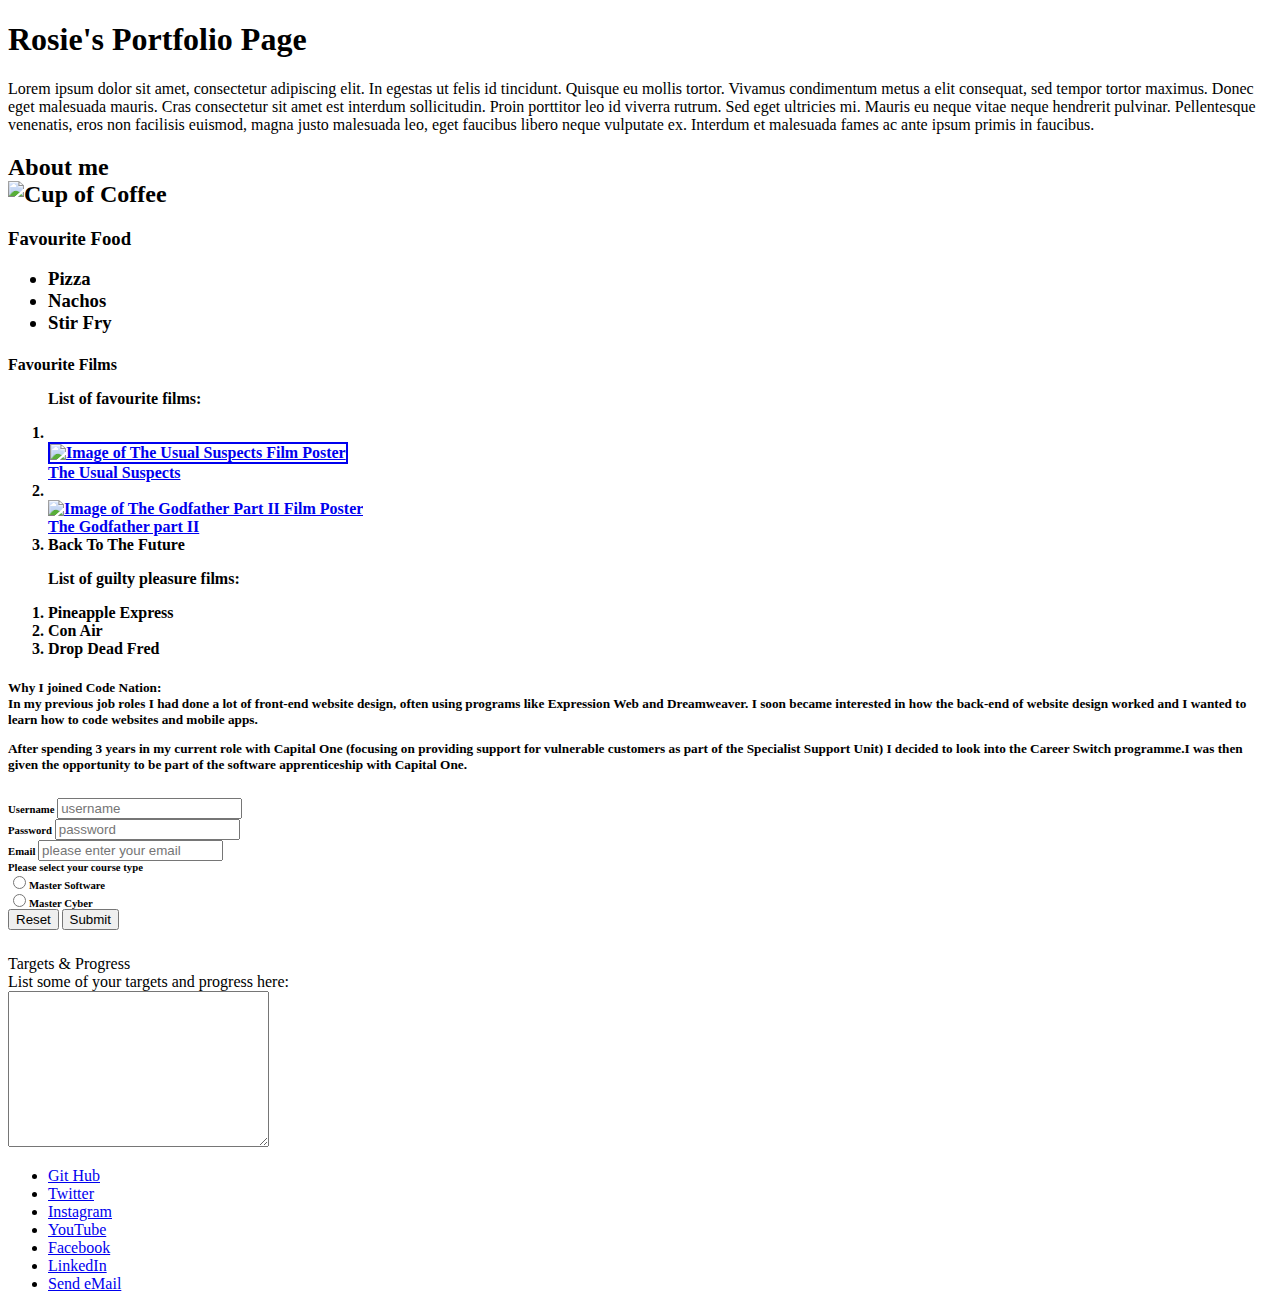
==== index.html @ 42371ce3 "changes v2.4" ====
<!DOCTYPE html>
<html lang="en">
<head>
    <meta charset="UTF-8">
    <meta http-equiv="X-UA-Compatible" content="IE=edge">
    <meta name="viewport" content="width=device-width, initial-scale=1.0">
    <title>HTML Practice</title>
    <script defer src="/your-path-to-fontawesome/js/all.js"></script>
</head>
<body>
    <header>
    <h1>Rosie's Portfolio Page</h1>
    </header>
    <article>
    <p>Lorem ipsum dolor sit amet, consectetur adipiscing elit. In egestas ut felis id tincidunt. Quisque eu mollis tortor. Vivamus condimentum metus a elit consequat, sed tempor tortor maximus. Donec eget malesuada mauris. Cras consectetur sit amet est interdum sollicitudin. Proin porttitor leo id viverra rutrum. Sed eget ultricies mi. Mauris eu neque vitae neque hendrerit pulvinar. Pellentesque venenatis, eros non facilisis euismod, magna justo malesuada leo, eget faucibus libero neque vulputate ex. Interdum et malesuada fames ac ante ipsum primis in faucibus. </p>
    </article>
    <h2>About me<br><img 
        class ="Photo" 
        src="https://media-cldnry.s-nbcnews.com/image/upload/t_nbcnews-fp-1024-512,f_auto,q_auto:best/newscms/2019_33/2203981/171026-better-coffee-boost-se-329p.jpg" alt="Cup of Coffee" 
        width= "440px" 
        height="250px"/></br></h2>
    <h3>Favourite Food
        <ul>
            <li>Pizza</li>
            <li>Nachos</li>
            <li>Stir Fry</li>
        </ul>
    </h3>
    <h4>Favourite Films
        <div>  
            <ol><p>List of favourite films:</p>
            <li><br><a href="https://www.imdb.com/title/tt0114814/?ref_=tt_mv_close"target="_blank">
                <img src="https://www.tvguide.com/a/img/catalog/provider/1/2/1-172369979.jpg" 
                border= "2px" width="240px"height ="320px"
                alt="Image of The Usual Suspects Film Poster" 
                ><br>The Usual Suspects</li></a>
            <li><br><a href ="https://www.imdb.com/title/tt0071562/?ref_=fn_al_tt_2"target="_blank">
                <img src="https://m.media-amazon.com/images/M/MV5BMWMwMGQzZTItY2JlNC00OWZiLWIyMDctNDk2ZDQ2YjRjMWQ0XkEyXkFqcGdeQXVyNzkwMjQ5NzM@._V1_.jpg"
                width="240px"height ="320px" alt="Image of The Godfather Part II Film Poster">
                <br>The Godfather part II</li></a>
            <li>Back To The Future</li>
        </ol>
    </div>
    <div>
        <ol><p>List of guilty pleasure films:</p>
            <li>Pineapple Express</li>
            <li>Con Air</li>
            <li>Drop Dead Fred</li>
        </ol>
    </div>   
    </h4>
    <h5>
        <p>Why I joined Code Nation:<br> In my previous job roles I had done a lot of front-end website design, often using programs like Expression Web and Dreamweaver. I soon became interested in how the back-end of website design worked and I wanted to learn how to code websites and mobile apps.</p>
           
        <p>After spending 3 years in my current role with Capital One (focusing on providing support for vulnerable customers as part of the Specialist Support Unit) I decided to look into the Career Switch programme.I was then given the opportunity to be part of the software apprenticeship with Capital One. </p>
        </p>
    </h5>
    <h6>
        <form id="Username-Password Form">
        <div class="Form Group">
            <label id="Username">Username</label>
            <input 
            type="text" 
            name="Username" 
            id= "Username"
            placeholder="username"
            >
        </div>
        <div class="Form Group">
            <label id="Password">Password</label>
            <input 
            type="password" 
            name="Password" 
            id= "Password"
            placeholder="password"
            >
        </div>   
        <div class="Form Group">
            <label id="email-label" 
            for="email">Email</label>
            <input
              type="email"
              name="email"
              id="email"
              class="form-control"
              placeholder="please enter your email"
              required
            /> 
            <div>
            <label for="Course Type">Please select your course type</label> <br>
            <label><input type="radio" name="Course Type" id="Course Type"/>Master Software</label><br>
            <label><input type="radio" name="Course Type" id="Course Type"/>Master Cyber</label><br>
              </div>
        </div>
        <div class="reset-submit buttons"> 
            <button type= "Reset">Reset</button>
            <button type="submit">Submit</button>
        </div>
        </form>
    </h6>
    <h7>
        <div>Targets & Progress</div>
        <div contenteditable="true">List some of your targets and progress here:</div>
        <textarea name="textbox" id="textbox" cols="30" rows="10">
        </textarea>
          
    </h7>
</body>

<footer>
    <ul>
    <li><a href="https://github.com/"target="_blank">Git Hub</a><i class="fab fa-github"></i></a>
    <li><a href="https://twitter.com"target="_blank"><i class="fab fa-twitter"></i>Twitter</a></li>
    <li><a href="https://www.instagram.com"target="_blank"><i class="fab fa-instagram"></i>Instagram</a></li>
    <li><a href="https://www.youtube.com/"target="_blank"><i class="fab fa-youtube"></i>YouTube</a></li>
    <li><a href="https://www.facebook.com/"target="_blank"><i class="fab fa-facebook"></i>Facebook</a></li>
    <li><a href="https://www.linkedin.com/"target="_blank"><i class="fab fa-linkedin"></i>LinkedIn</a></li>
    <li><a href="mailto:example@example.com" class="btn contact-details"><i class="fas fa-at"></i> Send eMail</a></li>
    </li>
    </ul>
</footer>
</html>
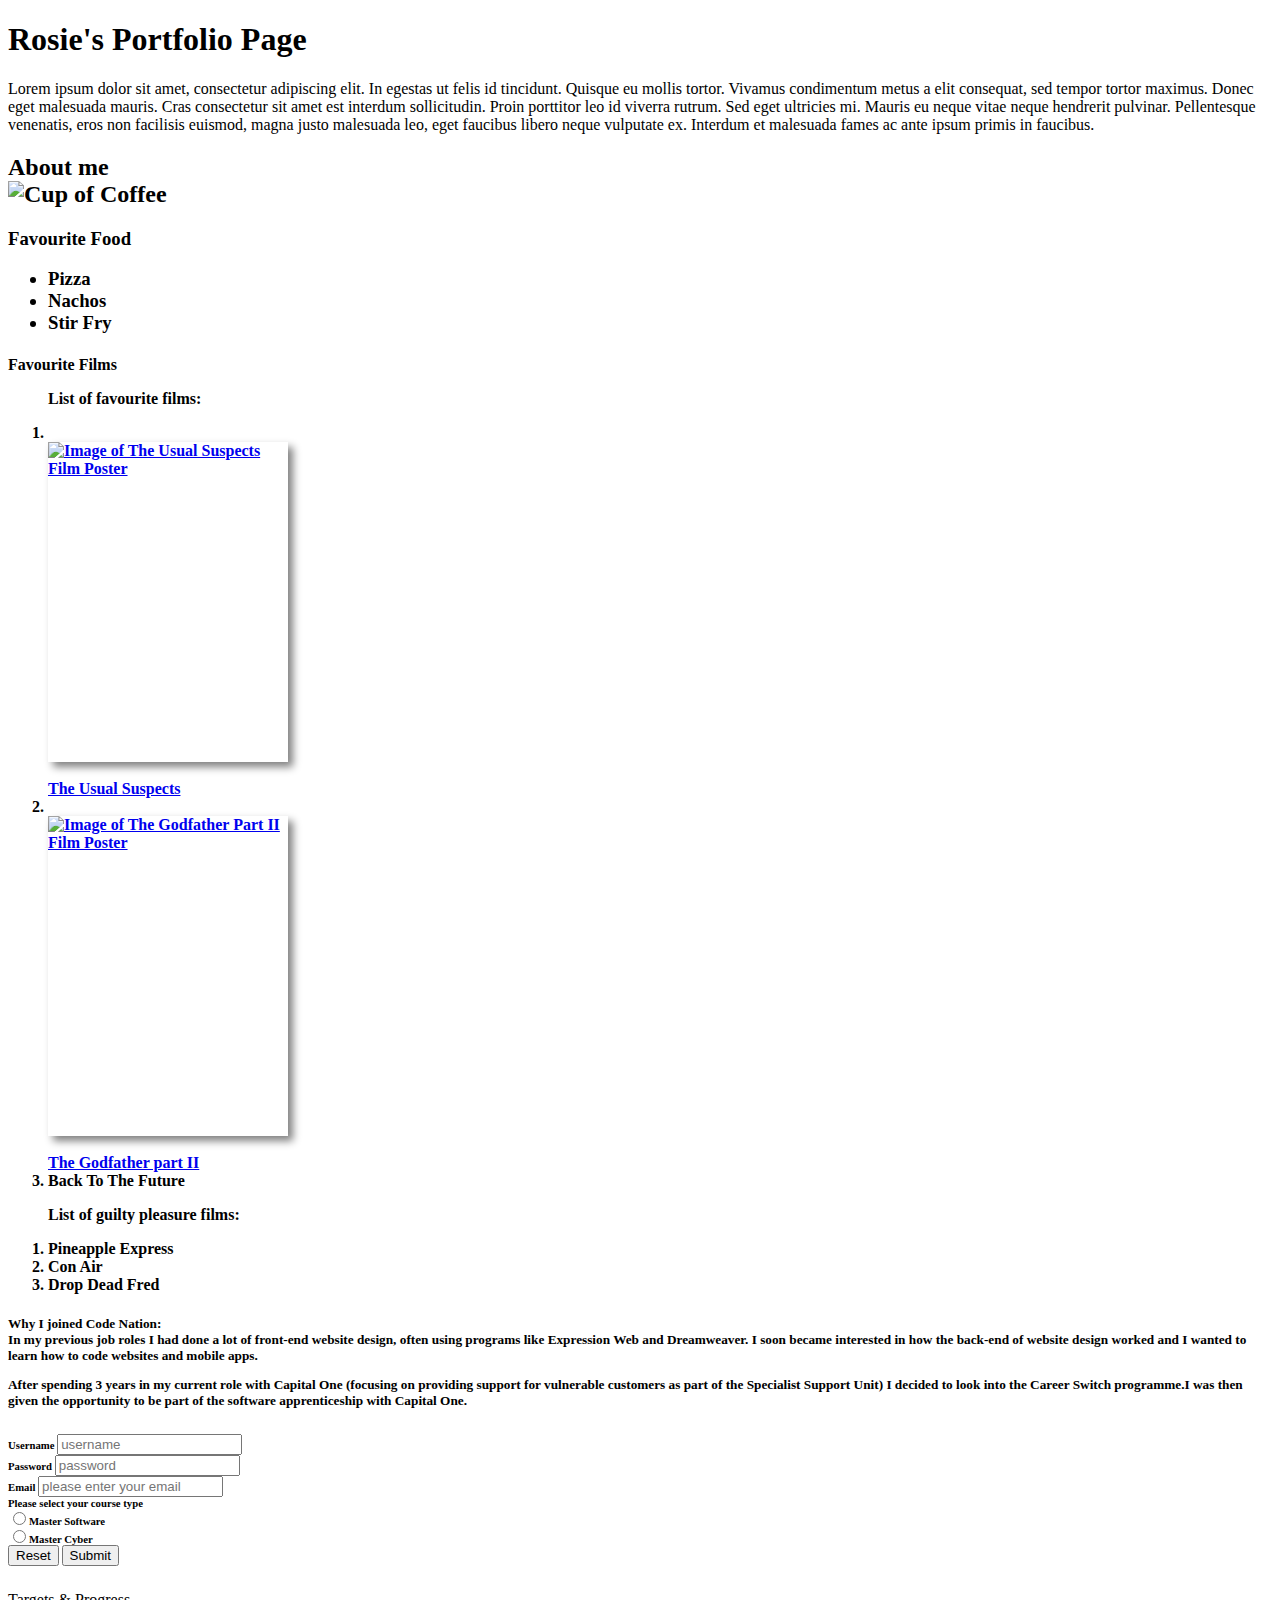
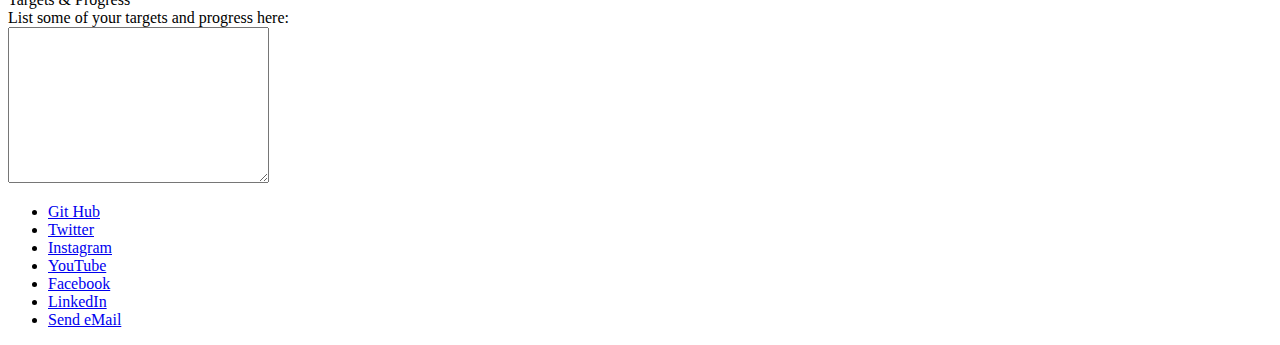
==== commit 7e14ab78: "changes v2.6" ====
--- a/index.html
+++ b/index.html
@@ -5,7 +5,9 @@
     <meta http-equiv="X-UA-Compatible" content="IE=edge">
     <meta name="viewport" content="width=device-width, initial-scale=1.0">
     <title>HTML Practice</title>
+    <link href="Style.css" rel="stylesheet" type= "text/css">
     <script defer src="/your-path-to-fontawesome/js/all.js"></script>
+    
 </head>
 <body>
     <header>
@@ -29,14 +31,22 @@
     <h4>Favourite Films
         <div>  
             <ol><p>List of favourite films:</p>
-            <li><br><a href="https://www.imdb.com/title/tt0114814/?ref_=tt_mv_close"target="_blank">
+            <li><br>
+                <a href="https://www.imdb.com/title/tt0114814/?ref_=tt_mv_close"
+                target="_blank">
                 <img src="https://www.tvguide.com/a/img/catalog/provider/1/2/1-172369979.jpg" 
-                border= "2px" width="240px"height ="320px"
-                alt="Image of The Usual Suspects Film Poster" 
+                class="film-1"
+                width="240px"
+                height ="320px"
+                alt="Image of The Usual Suspects Film Poster"  
                 ><br>The Usual Suspects</li></a>
-            <li><br><a href ="https://www.imdb.com/title/tt0071562/?ref_=fn_al_tt_2"target="_blank">
+            <li><br><a href ="https://www.imdb.com/title/tt0071562/?ref_=fn_al_tt_2"
+                target="_blank">
                 <img src="https://m.media-amazon.com/images/M/MV5BMWMwMGQzZTItY2JlNC00OWZiLWIyMDctNDk2ZDQ2YjRjMWQ0XkEyXkFqcGdeQXVyNzkwMjQ5NzM@._V1_.jpg"
-                width="240px"height ="320px" alt="Image of The Godfather Part II Film Poster">
+                class="film-2"
+                width="240px"
+                height ="320px" 
+                alt="Image of The Godfather Part II Film Poster">
                 <br>The Godfather part II</li></a>
             <li>Back To The Future</li>
         </ol>
--- a/Style.css
+++ b/Style.css
@@ -0,0 +1,17 @@
+h1{
+    font-family: verdana;  
+    }
+.film-1{
+    max-width: 500px;
+    display: block;
+    margin: 0;
+    border-radius: 0%;
+    box-shadow: 5px 5px 8px grey;
+  }
+  .film-2{
+    max-width: 500px;
+    display: block;
+    margin: 0;
+    border-radius: 0%;
+    box-shadow: 5px 5px 8px grey;
+  }
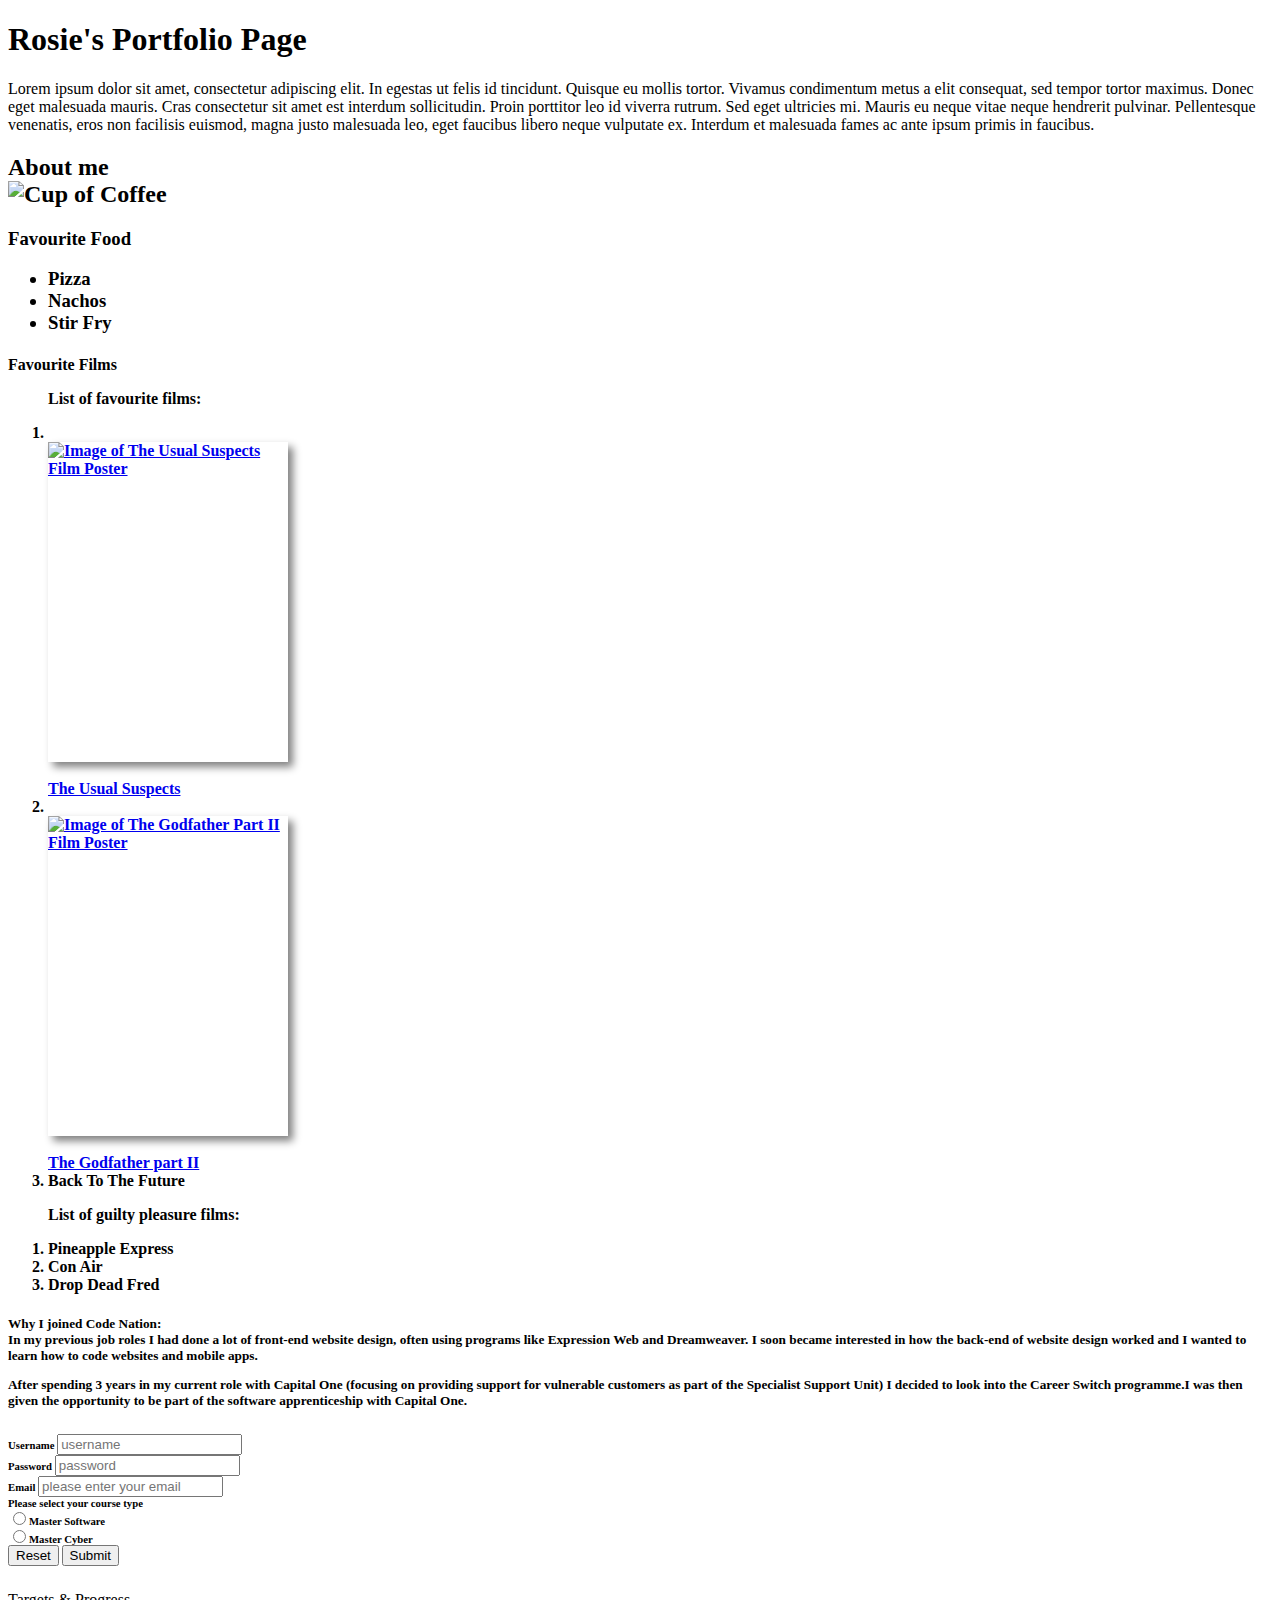
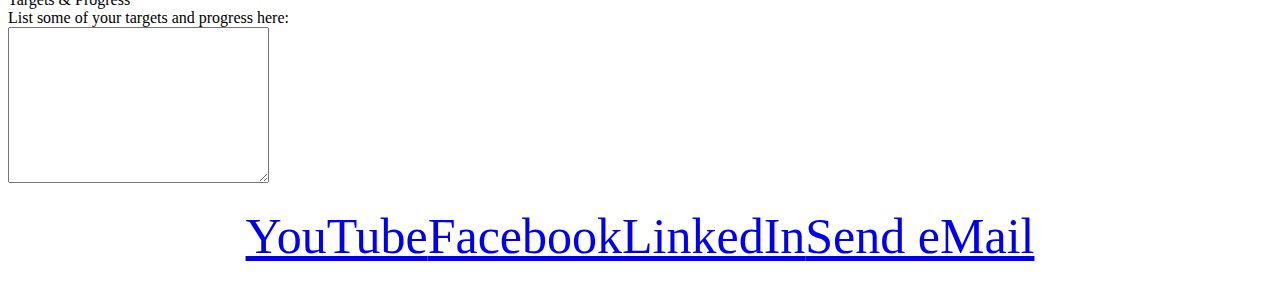
==== commit c2ef0430: "changes v2.7" ====
--- a/index.html
+++ b/index.html
@@ -6,6 +6,9 @@
     <meta name="viewport" content="width=device-width, initial-scale=1.0">
     <title>HTML Practice</title>
     <link href="Style.css" rel="stylesheet" type= "text/css">
+    <link rel="stylesheet" href="https://use.fontawesome.com/releases/v5.15.4/css/all.css" 
+    integrity="sha384-DyZ88mC6Up2uqS4h/KRgHuoeGwBcD4Ng9SiP4dIRy0EXTlnuz47vAwmeGwVChigm" 
+    crossorigin="anonymous">
     <script defer src="/your-path-to-fontawesome/js/all.js"></script>
     
 </head>
@@ -118,10 +121,10 @@
 </body>
 
 <footer>
-    <ul>
-    <li><a href="https://github.com/"target="_blank">Git Hub</a><i class="fab fa-github"></i></a>
-    <li><a href="https://twitter.com"target="_blank"><i class="fab fa-twitter"></i>Twitter</a></li>
-    <li><a href="https://www.instagram.com"target="_blank"><i class="fab fa-instagram"></i>Instagram</a></li>
+    <ul class="social-links">
+    <li><a href="https://github.com/"target="_blank" alt= "Git Hub"></a><i class="fab fa-github"></i></a>
+    <li><a href="https://twitter.com"target="_blank" alt= "Twitter"><i class="fab fa-twitter"></i></a></li>
+    <li><a href="https://www.instagram.com"target="_blank" alt= "Instagram"><i class="fab fa-instagram"></i></a></li>
     <li><a href="https://www.youtube.com/"target="_blank"><i class="fab fa-youtube"></i>YouTube</a></li>
     <li><a href="https://www.facebook.com/"target="_blank"><i class="fab fa-facebook"></i>Facebook</a></li>
     <li><a href="https://www.linkedin.com/"target="_blank"><i class="fab fa-linkedin"></i>LinkedIn</a></li>
--- a/Style.css
+++ b/Style.css
@@ -15,3 +15,15 @@
     border-radius: 0%;
     box-shadow: 5px 5px 8px grey;
   }
+  .social-links{
+    display: flex;
+    list-style-type: none;
+    justify-content: center;
+    padding: 0;
+    margin: 0;
+  }
+  .social-links {
+    color: rgb(0, 0, 0);
+    font-size: 50px;
+    margin: 20px;
+  }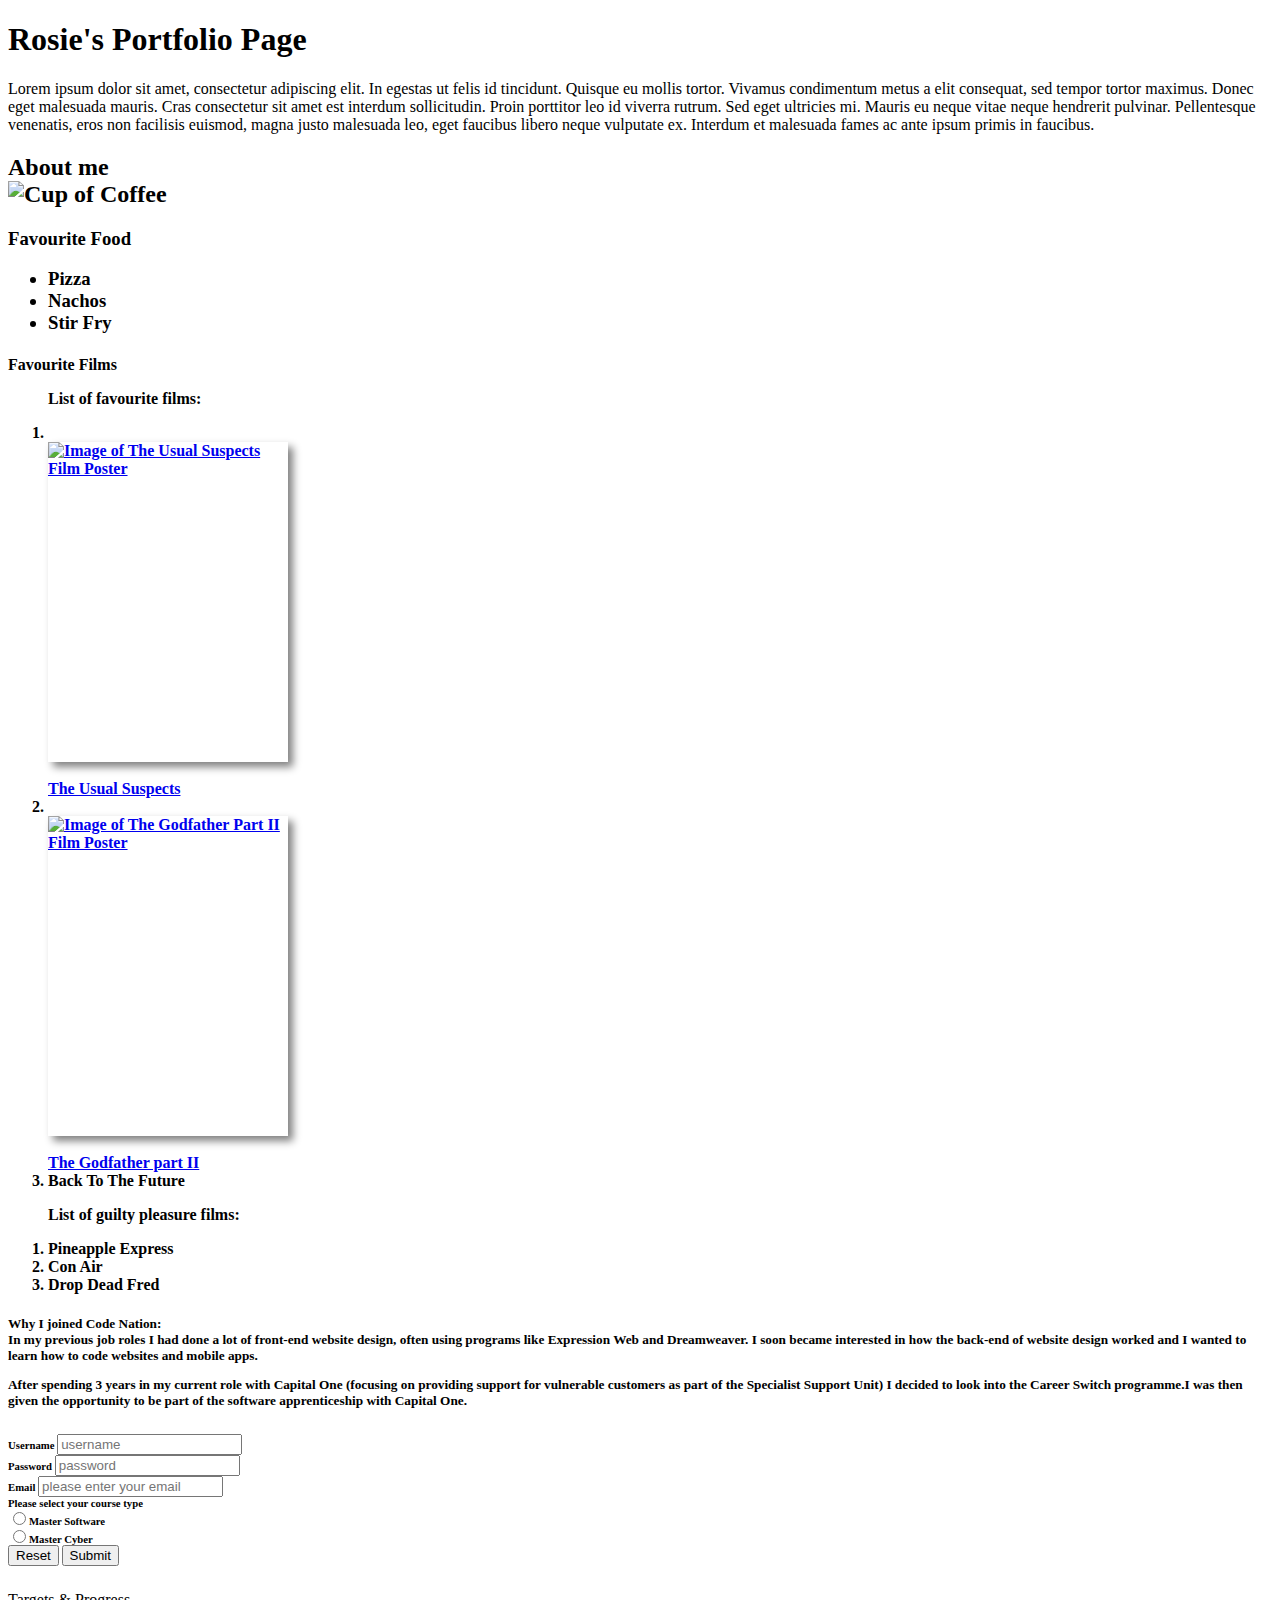
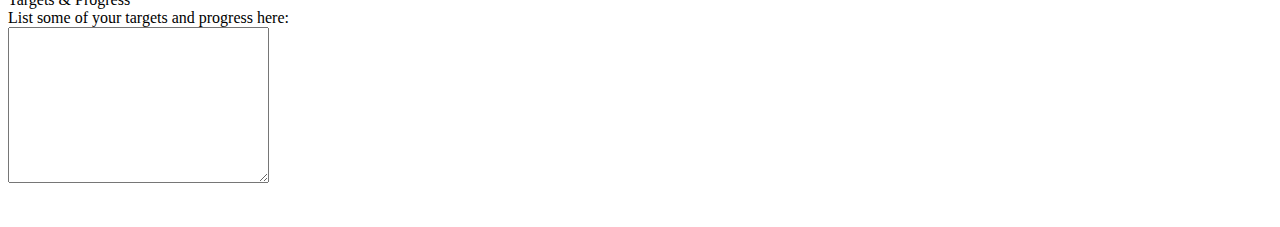
==== commit 06244e57: "changes v2.8" ====
--- a/index.html
+++ b/index.html
@@ -122,13 +122,13 @@
 
 <footer>
     <ul class="social-links">
-    <li><a href="https://github.com/"target="_blank" alt= "Git Hub"></a><i class="fab fa-github"></i></a>
-    <li><a href="https://twitter.com"target="_blank" alt= "Twitter"><i class="fab fa-twitter"></i></a></li>
+    <li><a href="https://github.com/freecodecamp" target="_blank" alt= "Git Hub"><i class="fab fa-github"></i></a>
+    <li><a href="https://twitter.com" target="_blank" alt= "Twitter"><i class="fab fa-twitter"></i></a></li>
     <li><a href="https://www.instagram.com"target="_blank" alt= "Instagram"><i class="fab fa-instagram"></i></a></li>
-    <li><a href="https://www.youtube.com/"target="_blank"><i class="fab fa-youtube"></i>YouTube</a></li>
-    <li><a href="https://www.facebook.com/"target="_blank"><i class="fab fa-facebook"></i>Facebook</a></li>
-    <li><a href="https://www.linkedin.com/"target="_blank"><i class="fab fa-linkedin"></i>LinkedIn</a></li>
-    <li><a href="mailto:example@example.com" class="btn contact-details"><i class="fas fa-at"></i> Send eMail</a></li>
+    <li><a href="https://www.youtube.com/"target="_blank" alt= "YouTube"><i class="fab fa-youtube"></i></a></li>
+    <li><a href="https://www.facebook.com/"target="_blank" alt= "Facebook"><i class="fab fa-facebook"></i></a></li>
+    <li><a href="https://www.linkedin.com/"target="_blank" alt= "LinkedIn"><i class="fab fa-linkedin"></i></a></li>
+    <li><a href="mailto:example@example.com" class="btn contact-details" alt= "Send eMail"><i class="fas fa-at"></i></a></li>
     </li>
     </ul>
 </footer>
--- a/Style.css
+++ b/Style.css
@@ -1,4 +1,4 @@
-h1{
+h1, h4{
     font-family: verdana;  
     }
 .film-1{
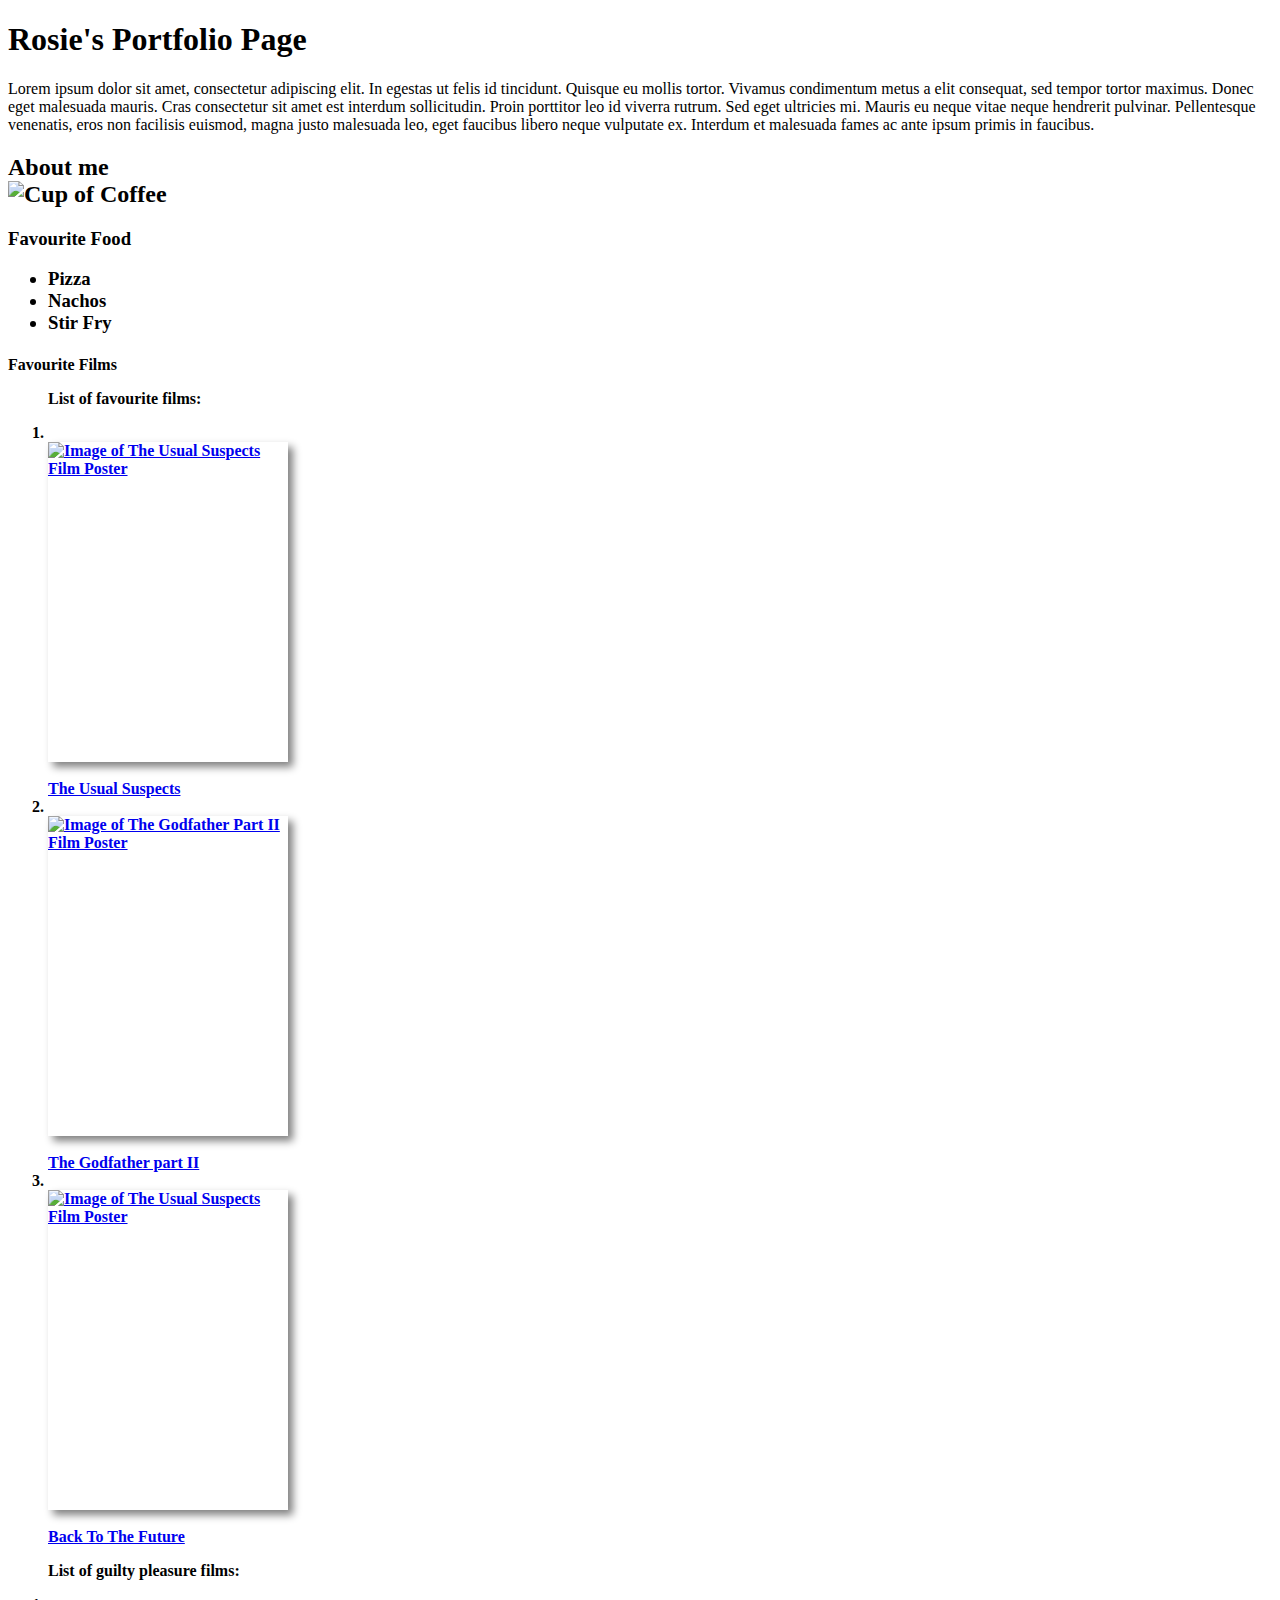
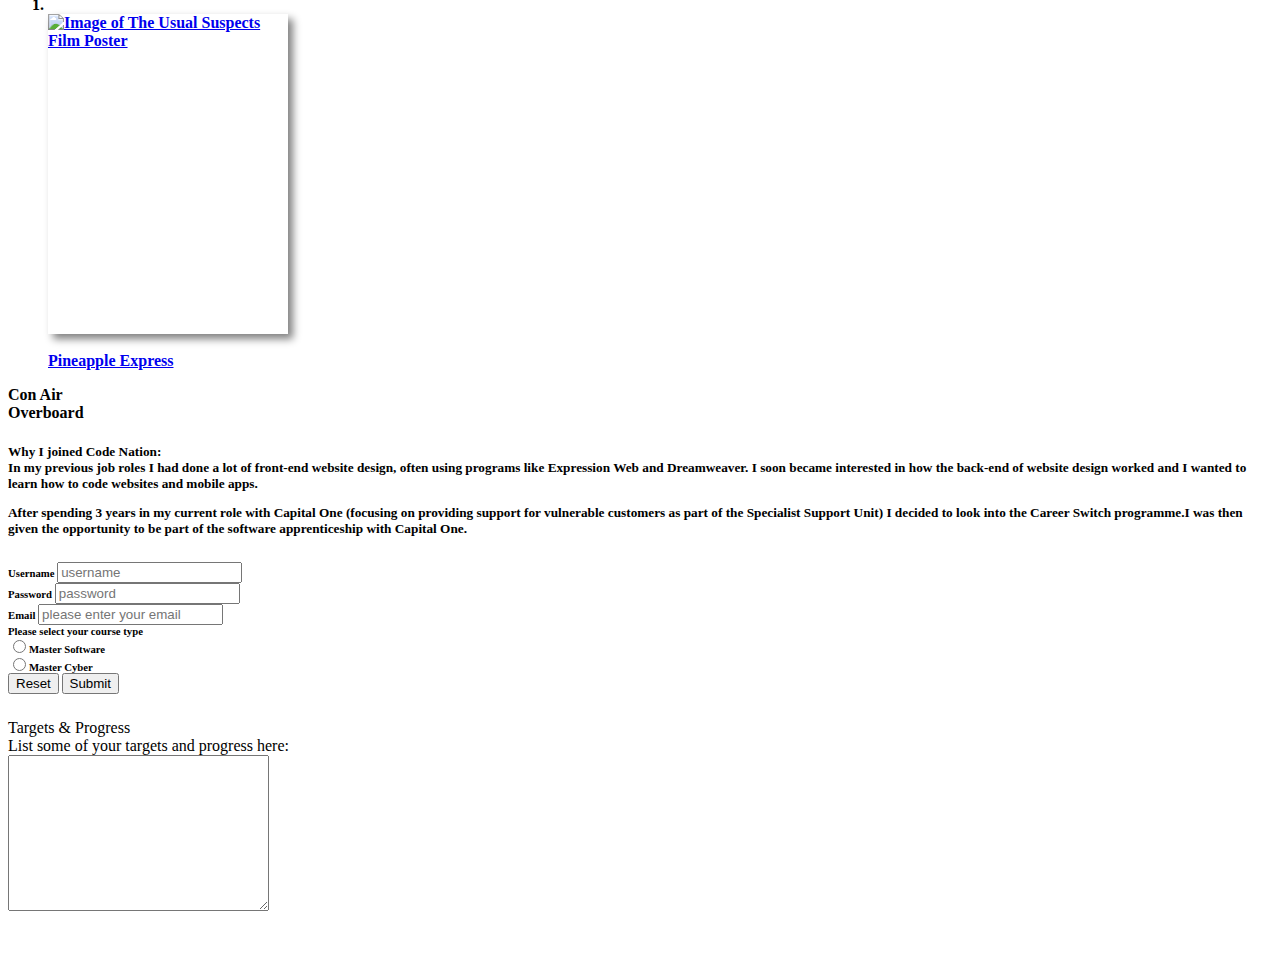
==== commit ab940946: "changes v2.9" ====
--- a/index.html
+++ b/index.html
@@ -41,8 +41,8 @@
                 class="film-1"
                 width="240px"
                 height ="320px"
-                alt="Image of The Usual Suspects Film Poster"  
-                ><br>The Usual Suspects</li></a>
+                alt="Image of The Usual Suspects Film Poster">
+                <br>The Usual Suspects</li></a>
             <li><br><a href ="https://www.imdb.com/title/tt0071562/?ref_=fn_al_tt_2"
                 target="_blank">
                 <img src="https://m.media-amazon.com/images/M/MV5BMWMwMGQzZTItY2JlNC00OWZiLWIyMDctNDk2ZDQ2YjRjMWQ0XkEyXkFqcGdeQXVyNzkwMjQ5NzM@._V1_.jpg"
@@ -51,14 +51,28 @@
                 height ="320px" 
                 alt="Image of The Godfather Part II Film Poster">
                 <br>The Godfather part II</li></a>
-            <li>Back To The Future</li>
+            <li><br><a href="https://www.imdb.com/title/tt0088763/?ref_=fn_al_tt_1"
+                target="_blank">
+                <img src="https://resizing.flixster.com/QN217Ij620i_tdhRSxiprUEhv5A=/206x305/v2/https://resizing.flixster.com/JABjnn-KhoEu2-4aS3XNAyGzeGk=/ems.ZW1zLXByZC1hc3NldHMvbW92aWVzLzJiYTdhYWRiLWE2ZmItNGU4ZS05ZmNlLWFjNTBlMjM2MDQ3MS53ZWJw" 
+                class="film-3"
+                width="240px"
+                height ="320px"
+                alt="Image of The Usual Suspects Film Poster"> 
+                <br>Back To The Future</li></ol></a>
         </ol>
     </div>
     <div>
         <ol><p>List of guilty pleasure films:</p>
-            <li>Pineapple Express</li>
+            <li><br><a href="https://www.imdb.com/title/tt0088763/?ref_=fn_al_tt_1"
+                target="_blank">
+                <img src="https://resizing.flixster.com/QN217Ij620i_tdhRSxiprUEhv5A=/206x305/v2/https://resizing.flixster.com/JABjnn-KhoEu2-4aS3XNAyGzeGk=/ems.ZW1zLXByZC1hc3NldHMvbW92aWVzLzJiYTdhYWRiLWE2ZmItNGU4ZS05ZmNlLWFjNTBlMjM2MDQ3MS53ZWJw" 
+                class="film-3"
+                width="240px"
+                height ="320px"
+                alt="Image of The Usual Suspects Film Poster"> 
+                <br>Pineapple Express</li></ol></a>
             <li>Con Air</li>
-            <li>Drop Dead Fred</li>
+            <li>Overboard</li>
         </ol>
     </div>   
     </h4>
--- a/Style.css
+++ b/Style.css
@@ -1,29 +1,41 @@
-h1, h4{
-    font-family: verdana;  
-    }
-.film-1{
+h1,
+h2,
+h3,
+h4,
+h5,
+h6 {
+  font-family: verdana;
+}
+.film-1 {
+  max-width: 500px;
+  display: block;
+  margin: 0;
+  border-radius: 0%;
+  box-shadow: 5px 5px 8px grey;
+}
+.film-2 {
+  max-width: 500px;
+  display: block;
+  margin: 0;
+  border-radius: 0%;
+  box-shadow: 5px 5px 8px grey;
+}
+.film-3 {
     max-width: 500px;
     display: block;
     margin: 0;
     border-radius: 0%;
     box-shadow: 5px 5px 8px grey;
   }
-  .film-2{
-    max-width: 500px;
-    display: block;
-    margin: 0;
-    border-radius: 0%;
-    box-shadow: 5px 5px 8px grey;
-  }
-  .social-links{
-    display: flex;
-    list-style-type: none;
-    justify-content: center;
-    padding: 0;
-    margin: 0;
-  }
-  .social-links {
-    color: rgb(0, 0, 0);
-    font-size: 50px;
-    margin: 20px;
-  }+.social-links {
+  display: flex;
+  list-style-type: none;
+  justify-content: center;
+  padding: 0;
+  margin: 0;
+}
+.social-links {
+  color: rgb(0, 0, 0);
+  font-size: 50px;
+  margin: 20px;
+}
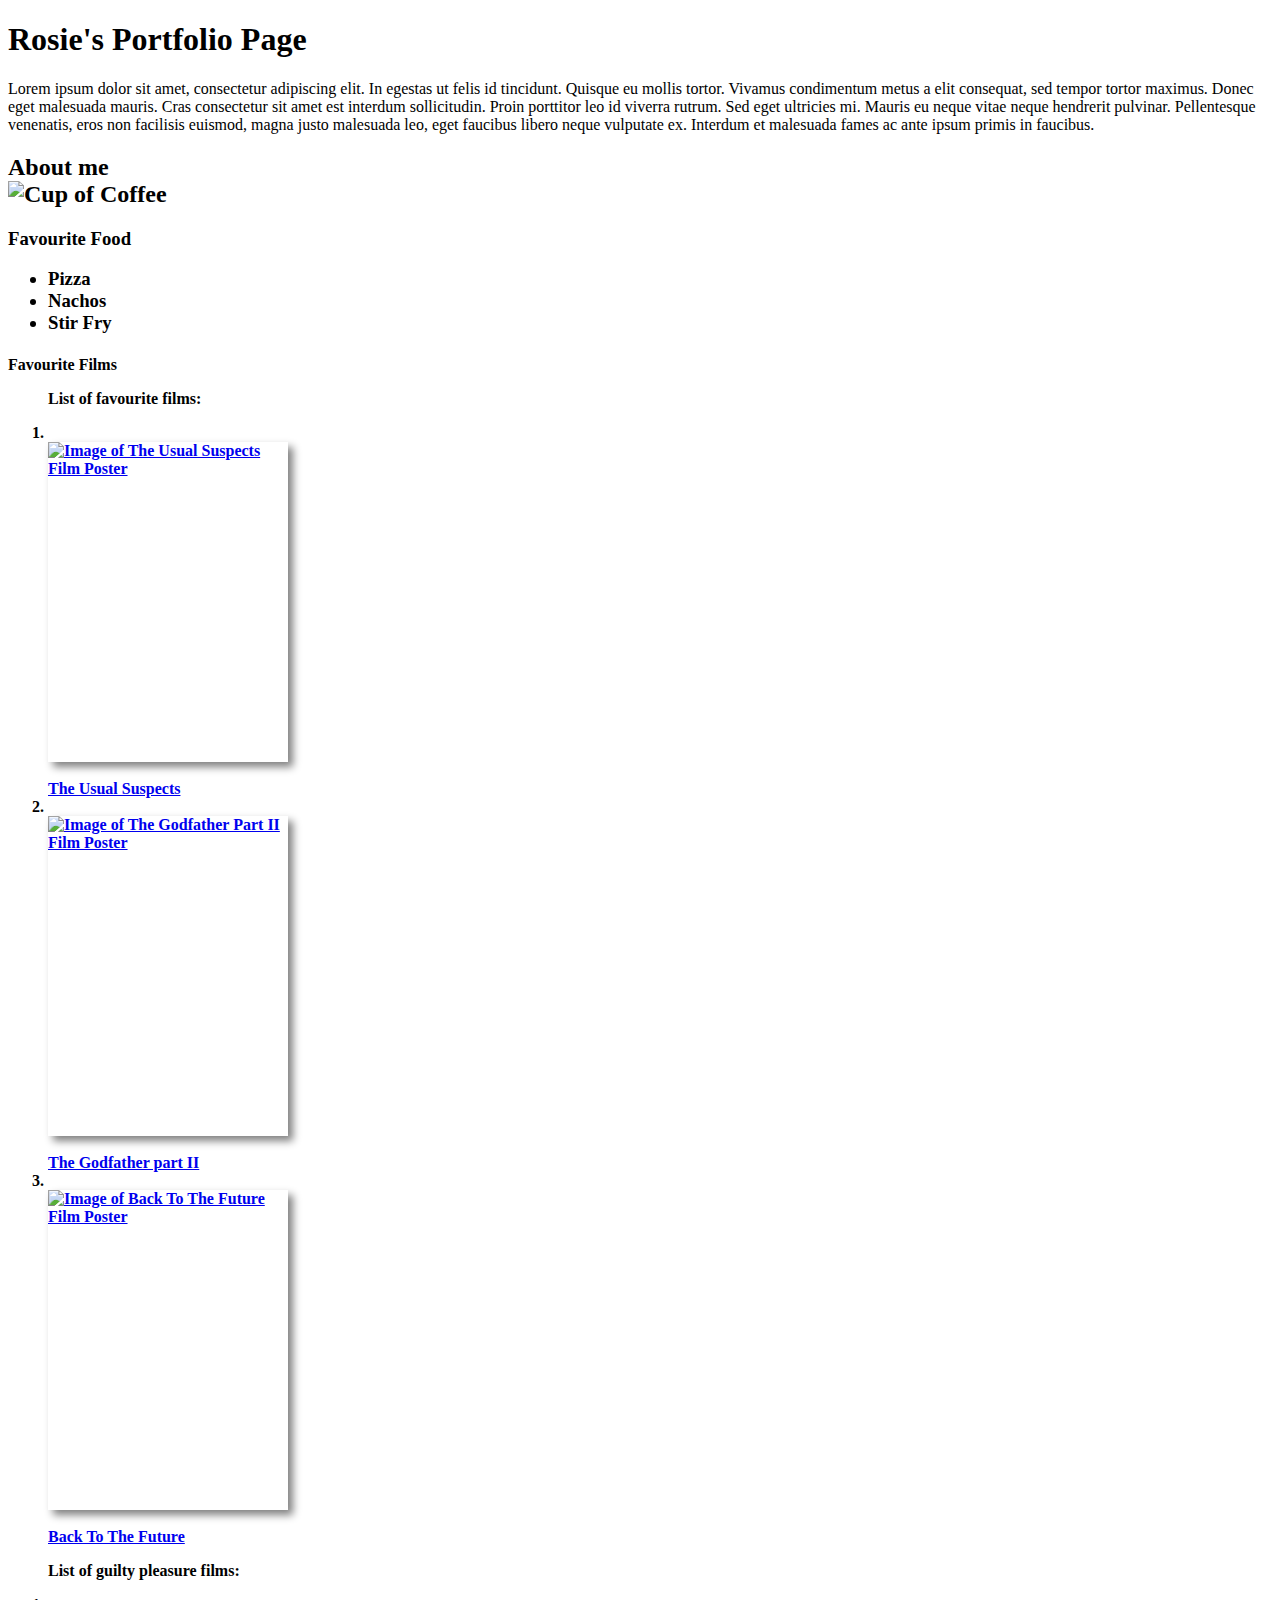
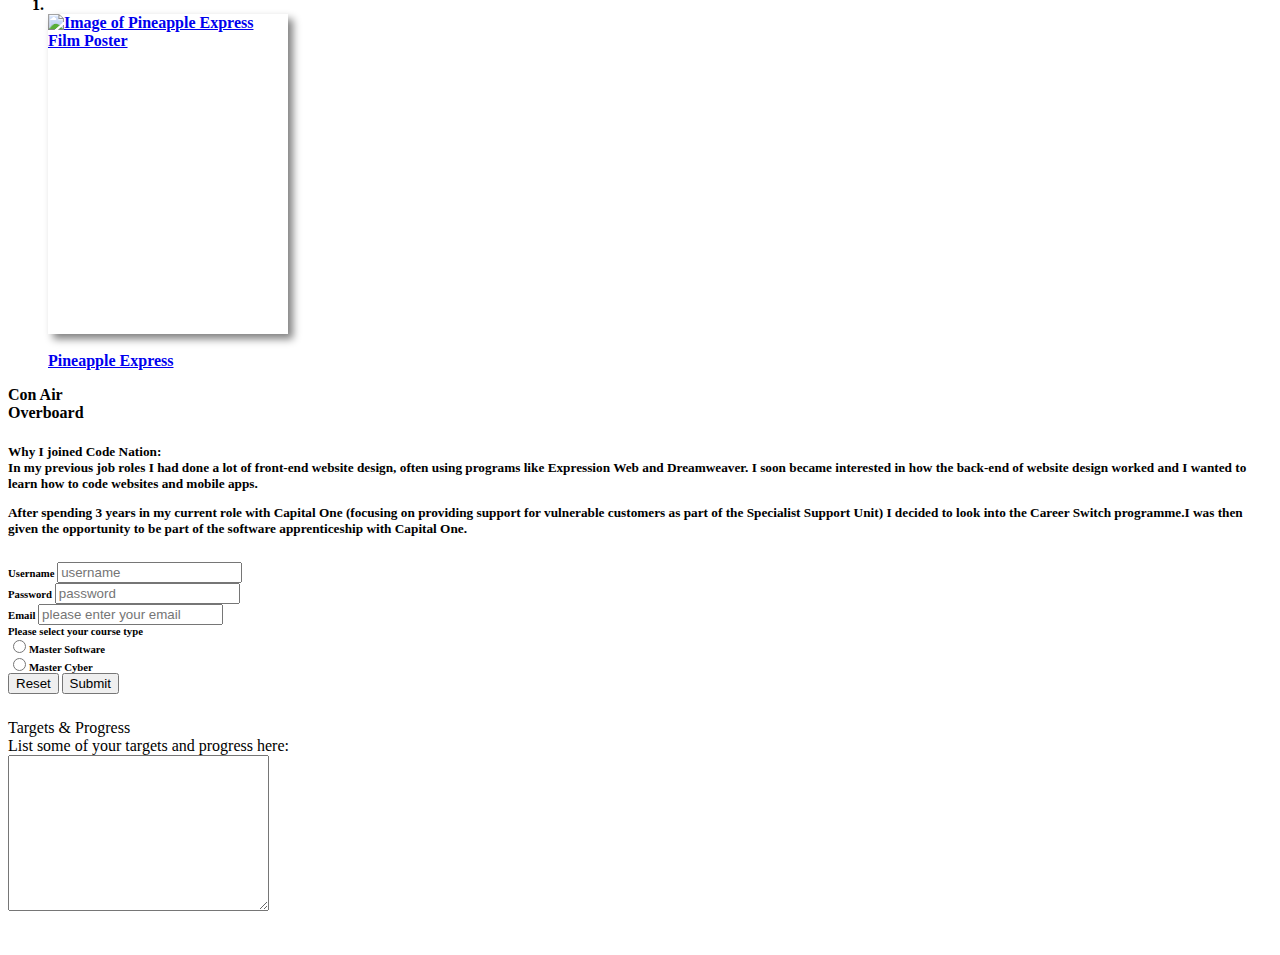
==== commit aef81825: "changes2.9" ====
--- a/index.html
+++ b/index.html
@@ -57,19 +57,19 @@
                 class="film-3"
                 width="240px"
                 height ="320px"
-                alt="Image of The Usual Suspects Film Poster"> 
+                alt="Image of Back To The Future Film Poster"> 
                 <br>Back To The Future</li></ol></a>
         </ol>
     </div>
     <div>
         <ol><p>List of guilty pleasure films:</p>
-            <li><br><a href="https://www.imdb.com/title/tt0088763/?ref_=fn_al_tt_1"
+            <li><br><a href="https://www.imdb.com/title/tt0910936/?ref_=fn_al_tt_1"
                 target="_blank">
-                <img src="https://resizing.flixster.com/QN217Ij620i_tdhRSxiprUEhv5A=/206x305/v2/https://resizing.flixster.com/JABjnn-KhoEu2-4aS3XNAyGzeGk=/ems.ZW1zLXByZC1hc3NldHMvbW92aWVzLzJiYTdhYWRiLWE2ZmItNGU4ZS05ZmNlLWFjNTBlMjM2MDQ3MS53ZWJw" 
-                class="film-3"
+                <img src="https://resizing.flixster.com/UPzkDSRhp72ZWCouCx8lovOw5-k=/206x305/v2/https://flxt.tmsimg.com/assets/p176350_p_v10_an.jpg" 
+                class="guilty-pleasure-film-1"
                 width="240px"
                 height ="320px"
-                alt="Image of The Usual Suspects Film Poster"> 
+                alt="Image of Pineapple Express Film Poster"> 
                 <br>Pineapple Express</li></ol></a>
             <li>Con Air</li>
             <li>Overboard</li>
--- a/Style.css
+++ b/Style.css
@@ -27,6 +27,13 @@
     border-radius: 0%;
     box-shadow: 5px 5px 8px grey;
   }
+  .guilty-pleasure-film-1 {
+    max-width: 500px;
+    display: block;
+    margin: 0;
+    border-radius: 0%;
+    box-shadow: 5px 5px 8px grey;
+  }
 .social-links {
   display: flex;
   list-style-type: none;
